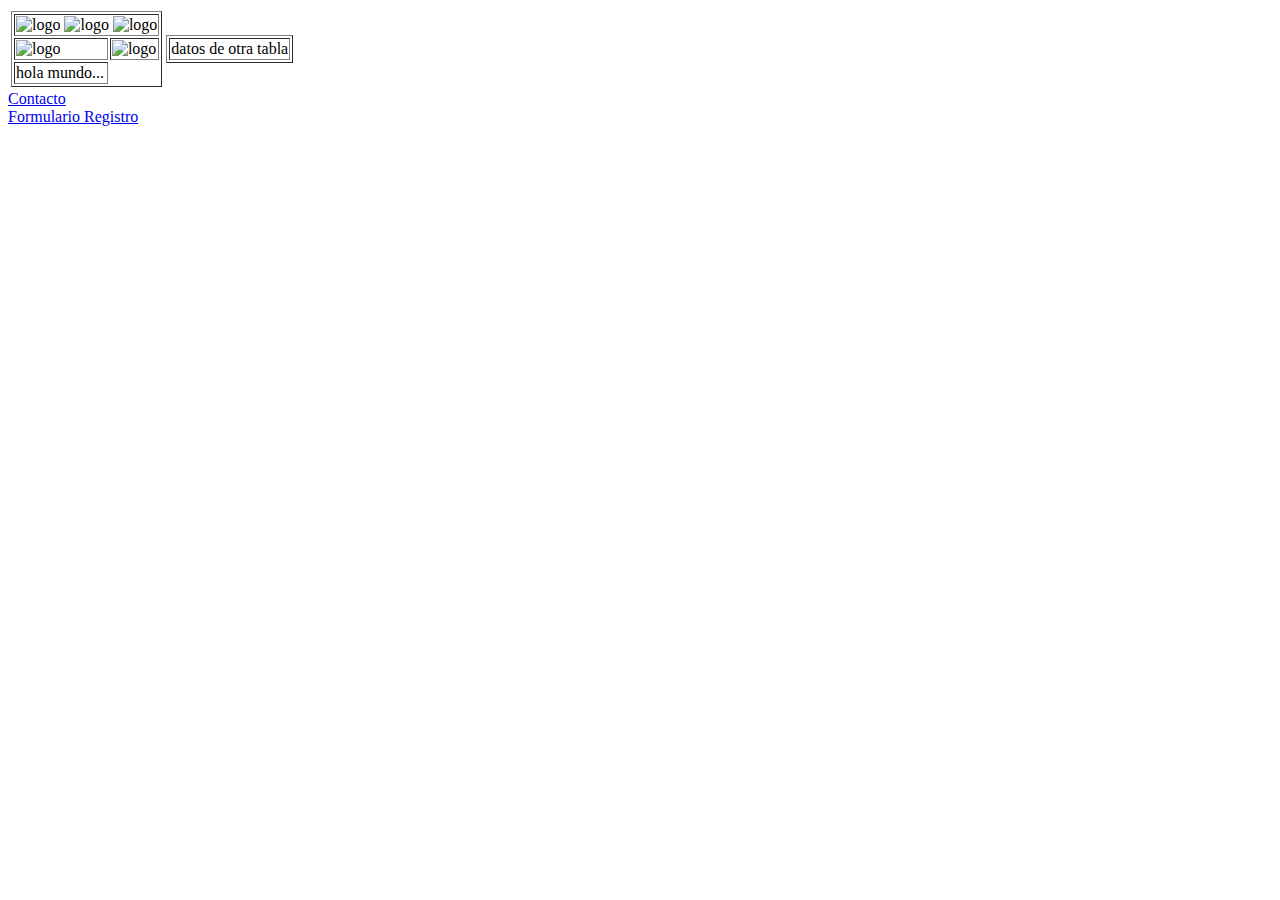
==== index.html @ 4b973725 "formulario agregado" ====
<!DOCTYPE html>
<html lang="en">
<head>
    <meta charset="UTF-8">
    <meta name="viewport" content="width=device-width, initial-scale=1.0">
    <title>Clase 06</title>
</head>
<body>
    <table>
        <tr>
            <td>
                <table border="1">
                    <tr>
                        <td colspan="2">
                            <img src="./imgs/logo.png" width="100" alt="logo">
                            <img src="./imgs/logo.png" width="100" alt="logo">
                            <img src="./imgs/logo.png" width="100" alt="logo">
                        </td>
                    </tr>
                    <tr>
                        <td>
                            <img src="./imgs/logo.png" width="100" alt="logo">             
                        </td>
                        <td>
                            <img src="./imgs/logo.png" width="100" alt="logo">
                        </td>
                    </tr>
                    <tr>
                        <td>
                            hola mundo...
                        </td>
                    </tr>
                </table>
            </td>
            <td>
                <table border="1">
                    <tr>
                        <td>
                            datos de otra tabla
                        </td>
                    </tr>
                </table>
            </td>
        </tr>
    </table>
    <a href="./contact.html">Contacto</a>
    <br>
    <a href="./formulario-registro.html">Formulario Registro</a>
    <!-- Armar una tabla con lo realizado en la clase 02(practica de los feriados).-->
</body>
</html>
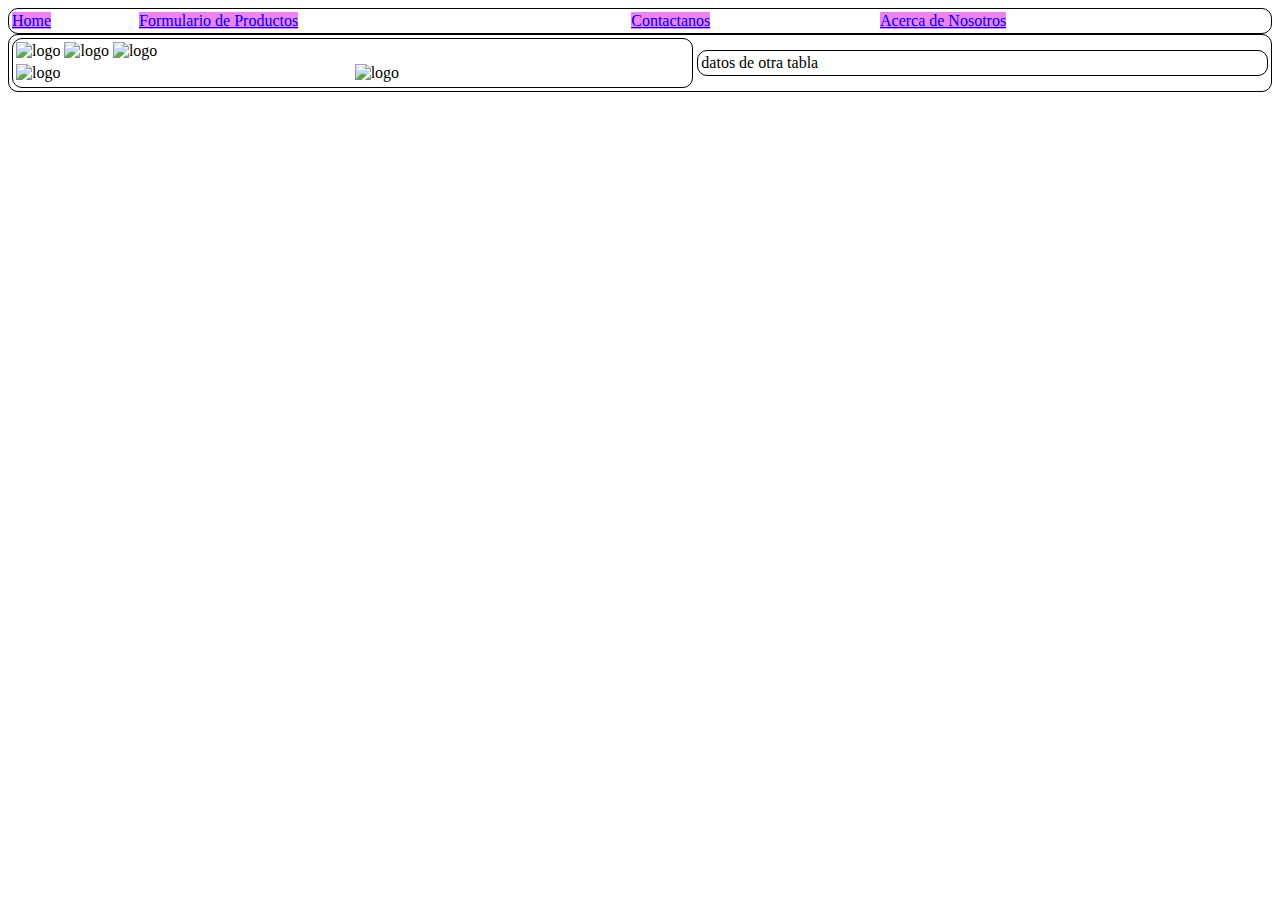
==== commit 0147b069: "CSS con navegacion y adatpive" ====
--- a/index.html
+++ b/index.html
@@ -3,13 +3,30 @@
 <head>
     <meta charset="UTF-8">
     <meta name="viewport" content="width=device-width, initial-scale=1.0">
+    <link href="./css/style.css" rel="stylesheet">
     <title>Clase 06</title>
 </head>
 <body>
     <table>
         <tr>
             <td>
-                <table border="1">
+                <a href="./index.html">Home</a>
+            </td>
+            <td>
+                <a href="./formulario-registro.html">Formulario de Productos</a>
+            </td>
+            <td>
+                <a href="./contact.html">Contactanos</a>
+            </td>
+            <td>
+                <a href="./about.html">Acerca de Nosotros</a>
+            </td>
+        </tr>
+    </table>
+    <table>
+        <tr>
+            <td>
+                <table>
                     <tr>
                         <td colspan="2">
                             <img src="./imgs/logo.png" width="100" alt="logo">
@@ -33,7 +50,7 @@
                 </table>
             </td>
             <td>
-                <table border="1">
+                <table>
                     <tr>
                         <td>
                             datos de otra tabla
@@ -43,9 +60,9 @@
             </td>
         </tr>
     </table>
-    <a href="./contact.html">Contacto</a>
+   
     <br>
-    <a href="./formulario-registro.html">Formulario Registro</a>
+    
     <!-- Armar una tabla con lo realizado en la clase 02(practica de los feriados).-->
 </body>
 </html>--- a/css/style.css
+++ b/css/style.css
@@ -0,0 +1,39 @@
+p {
+    background-color: rgb(255, 111, 0);
+}
+
+a {
+    background-color: violet;
+}
+
+table {
+    border-radius: 10px;
+    border-style: solid;
+    border: 1px solid;
+    width: 100%;
+}
+
+/* Estoy definiendo una class*/
+.pAmarillo {
+    background-color: yellow;
+}
+
+/* ID se usa #*/
+#pMyID {
+    background-color: green;
+}
+
+body > table > tbody > tr > td:nth-child(1) > table > tbody > tr:nth-child(3) > td {
+    display: none;
+}
+
+/*
+body > p:nth-child(1) {
+    background-color: yellow;
+}
+
+body > p:nth-child(2) {
+    background-color: red;
+ }
+*/
+/* Creen una hoja de estilo para el formulario creado en la clase anterior  */
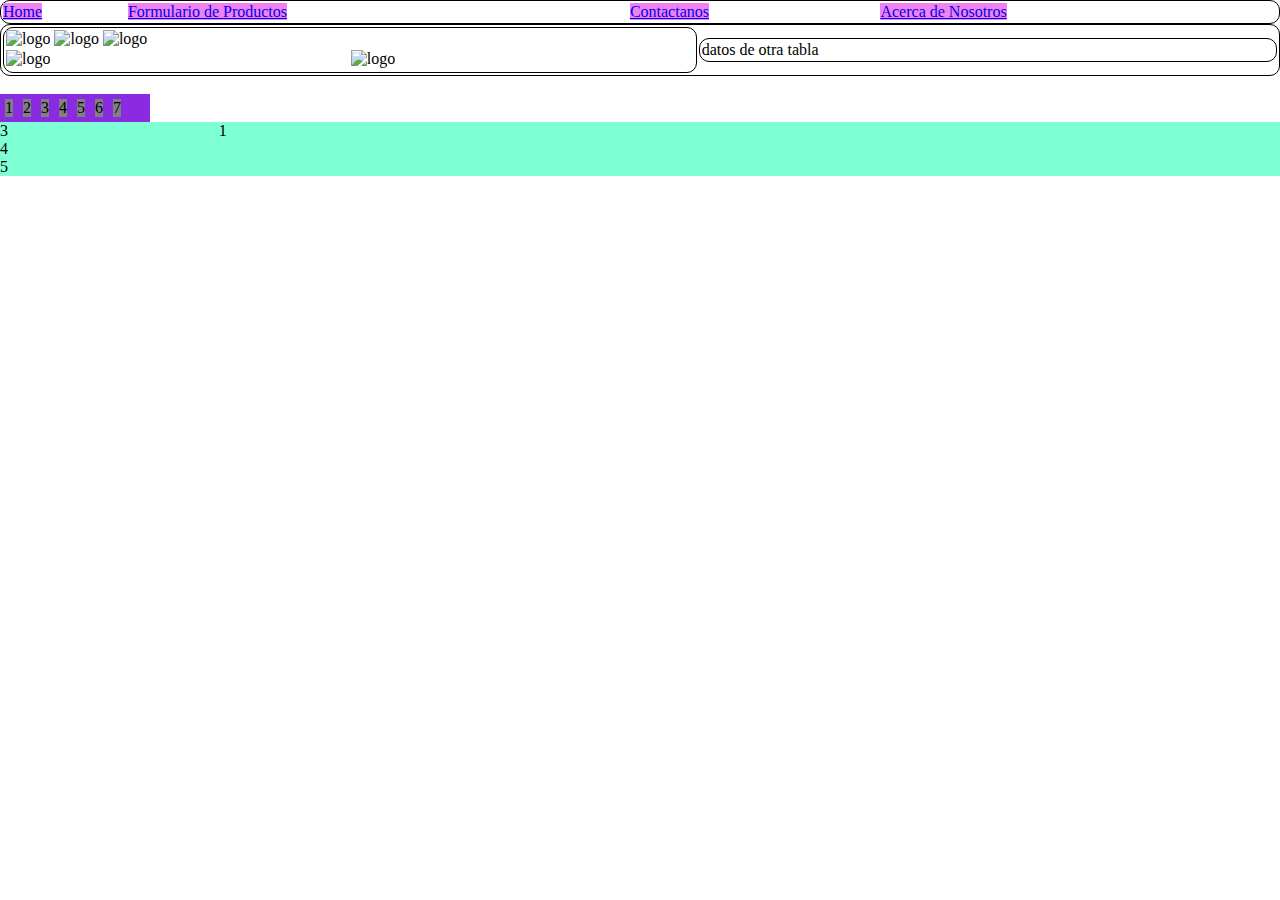
==== commit 765da590: "2" ====
--- a/index.html
+++ b/index.html
@@ -62,7 +62,25 @@
     </table>
    
     <br>
-    
+
+    <span><h1 class="modalEmergency">ESTO ES UN MENSAJE DE EMERGENCIA</h1></span>
+    <div class="container">
+        <div class="item item-1">1</div>
+        <div class="item item-2">2</div>
+        <div class="item item-3">3</div>
+        <div class="item item-4">4</div>
+        <div class="item item-5">5</div>
+        <div class="item item-6">6</div>
+        <div class="item item-7">7</div>
+    </div>
+
+    <div class="grid-container">
+        <div class="grid-item item-1">1</div>
+        <div class="grid-item item-2">2</div>
+        <div class="grid-item item-3">3</div>
+        <div class="grid-item item-4">4</div>
+        <div class="grid-item item-5">5</div>
+    </div>
     <!-- Armar una tabla con lo realizado en la clase 02(practica de los feriados).-->
 </body>
 </html>--- a/css/style.css
+++ b/css/style.css
@@ -1,3 +1,9 @@
+/* Seteamos margenes y padding en 0 para todo desde el inicio*/
+* {
+    margin: 0px;
+    padding: 0px;
+}
+
 p {
     background-color: rgb(255, 111, 0);
 }
@@ -13,6 +19,7 @@
     width: 100%;
 }
 
+
 /* Estoy definiendo una class*/
 .pAmarillo {
     background-color: yellow;
@@ -23,9 +30,75 @@
     background-color: green;
 }
 
+/* Cree la classs modal Emergency*/
+.modalEmergency {
+    position: absolute;
+    left: 50%;
+    top: 50%;
+    background-color: red;
+    width: 100px;
+    height: 100px;
+    overflow: hidden;
+    opacity: 80%;
+    display: none;
+}
+
 body > table > tbody > tr > td:nth-child(1) > table > tbody > tr:nth-child(3) > td {
     display: none;
 }
+
+.container {
+    background: blueviolet;
+    display: flex;
+    width: 150px;
+    flex-direction: row;
+    flex-wrap: wrap;
+}
+
+.item {
+    margin: 5px;
+    background: gray;
+}
+
+/*
+.grid-container {
+    background-color: aquamarine;
+    width: 50%;
+    display: grid;
+    grid-template-columns: repeat(4, auto);
+}*/
+
+div.grid-item.item-1 {
+    grid-area: playlist;
+}
+
+div.grid-item.item-2 {
+    grid-area: footer;
+    display: none;
+}
+
+div.grid-item.item-3 {
+    grid-area: search;
+}
+
+div.grid-item.item-4 {
+    grid-area: library;
+}
+
+div.grid-item.item-5 {
+    grid-area: player;
+}
+
+.grid-container {
+    background-color: aquamarine;
+    width: 100%;
+    display: grid;
+    grid-template-areas: 
+    'search playlist playlist playlist playlist playlist'
+    'library playlist playlist playlist playlist playlist'
+    'player player player player player player';
+}
+
 
 /*
 body > p:nth-child(1) {
@@ -37,3 +110,22 @@
  }
 */
 /* Creen una hoja de estilo para el formulario creado en la clase anterior  */
+
+/* Me permite definir propiedades de CSS cuando la pantalla es hasta maximo 300px*/
+@media only screen and (max-width: 300px) {
+    .modalEmergency {
+        background-color: green;
+    }
+
+    .container {
+        flex-direction: column;
+        width: 50px;
+    }
+}
+
+
+@media only screen and (min-width: 400px) {
+    .modalEmergency {
+        background-color: blue;
+    }
+}